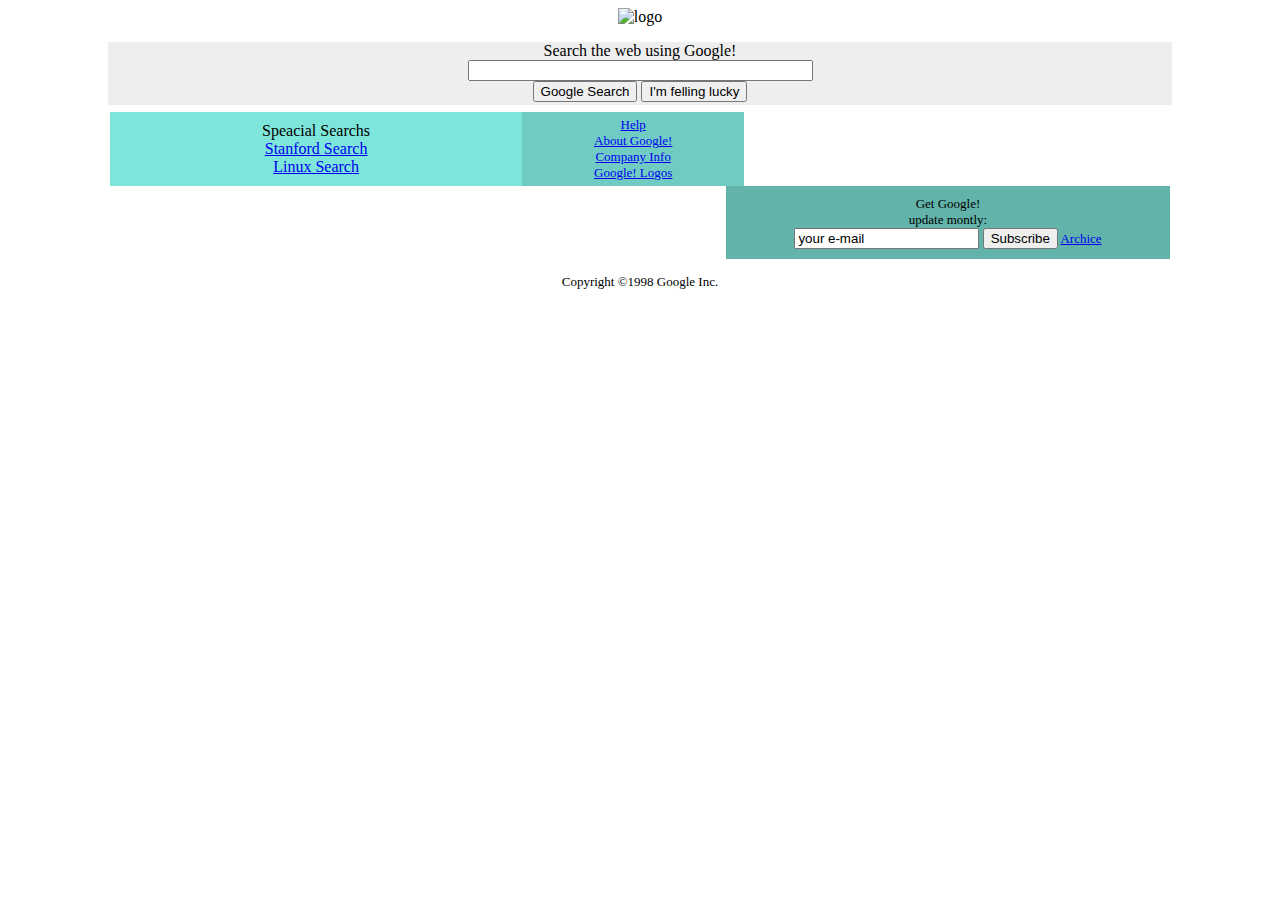
==== css/google_1998/index.html @ 89386b5a "Create index.html" ====
<!DOCTYPE html>
<html lang="en">

<head>
    <meta charset="UTF-8">
    <meta http-equiv="X-UA-Compatible" content="IE=edge">
    <meta name="viewport" content="width=device-width, initial-scale=1.0">
    <title>Google!</title>
</head>

<style>
    body{
        text-align: center;
    }

    .ana{
        margin-left: 100px; 
        margin-right: 100px;

    }

    .üstkisim{
        background: #EEEEEE; 
        margin-bottom: 5px;
        padding-bottom: 3px; 
        
    }

    .üstkisim p{
        margin-bottom: 0px;;
    }


    .sol{
        background-color: #7EE5DA;
        float: left;
        width: 37%;
        text-align: center;
        padding: 10px;
    }

    .orta{
        float: left;
        background-color: #70CCC2;
        font-size: small;
        width: 20%;
        text-align: center;
        padding: 5px;
    }

    .sag{
        float: right;
        background-color: #62B3AA;
        text-align: center;
        font-size: small;
        width: 40%;
        padding: 10px;
    }

    .tb{
        border: 0;
        width: 100%;
    }
</style>

<body>
    <div><img src="https://web.archive.org/web/19990504112211im_/http://www.google.com/google.jpg" alt="logo"></div>

    <div class="ana">
        <div class="üstkisim">
            <p>Search the web using Google!</p>
            <input type="text" size="40">
            <br>
            <button>Google Search</button>
            <button>I'm felling lucky</button>
        </div>
            <table class="tb">
                <tr>
                    <td class="sol">
                        Speacial Searchs 
                        <br>
                        <a href="#">Stanford Search</a>
                        <br>
                        <a href="#">Linux Search</a>
                    </td>
    
                    <td class="orta">
                        <a href="#">Help</a>
                        <br>
                        <a href="#">About Google!</a>
                        <br>
                        <a href="#">Company Info</a>
                        <br>
                        <a href="#">Google! Logos</a>
                    </td>

                    <td class="sag">
                        Get Google!
                        <br>
                        update montly: <br>
                        <input value="your e-mail" type="text">
                        <button>Subscribe</button> <a href="#">Archice</a>
                    </td>
                </tr>
            </table>
        <div>
            <p style="font-size: small;">Copyright ©1998 Google Inc.</p>
        </div>
    </div>
</body>
</html>
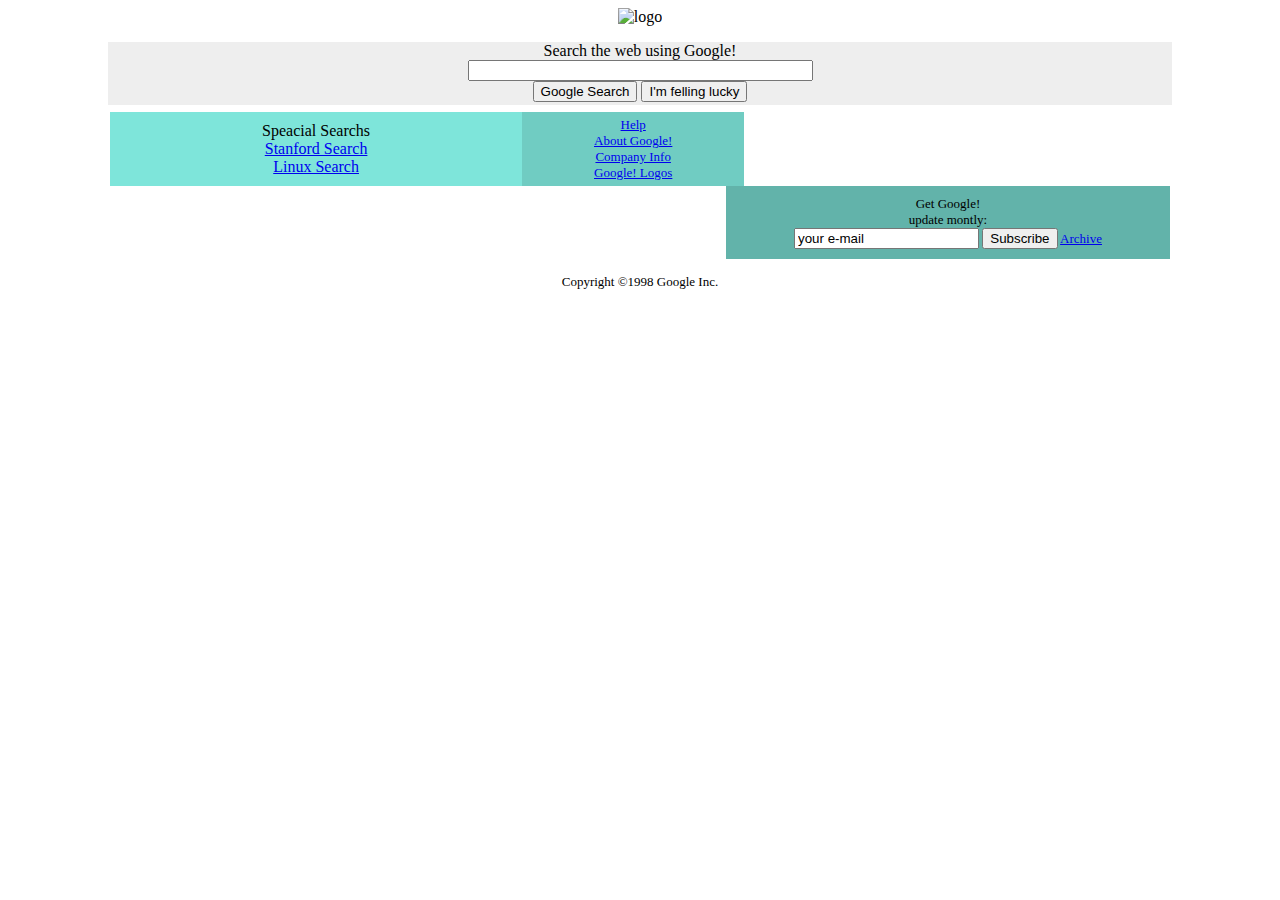
==== commit e8e30e3f: "Update index.html" ====
--- a/css/google_1998/index.html
+++ b/css/google_1998/index.html
@@ -99,7 +99,7 @@
                         <br>
                         update montly: <br>
                         <input value="your e-mail" type="text">
-                        <button>Subscribe</button> <a href="#">Archice</a>
+                        <button>Subscribe</button> <a href="#">Archive</a>
                     </td>
                 </tr>
             </table>
